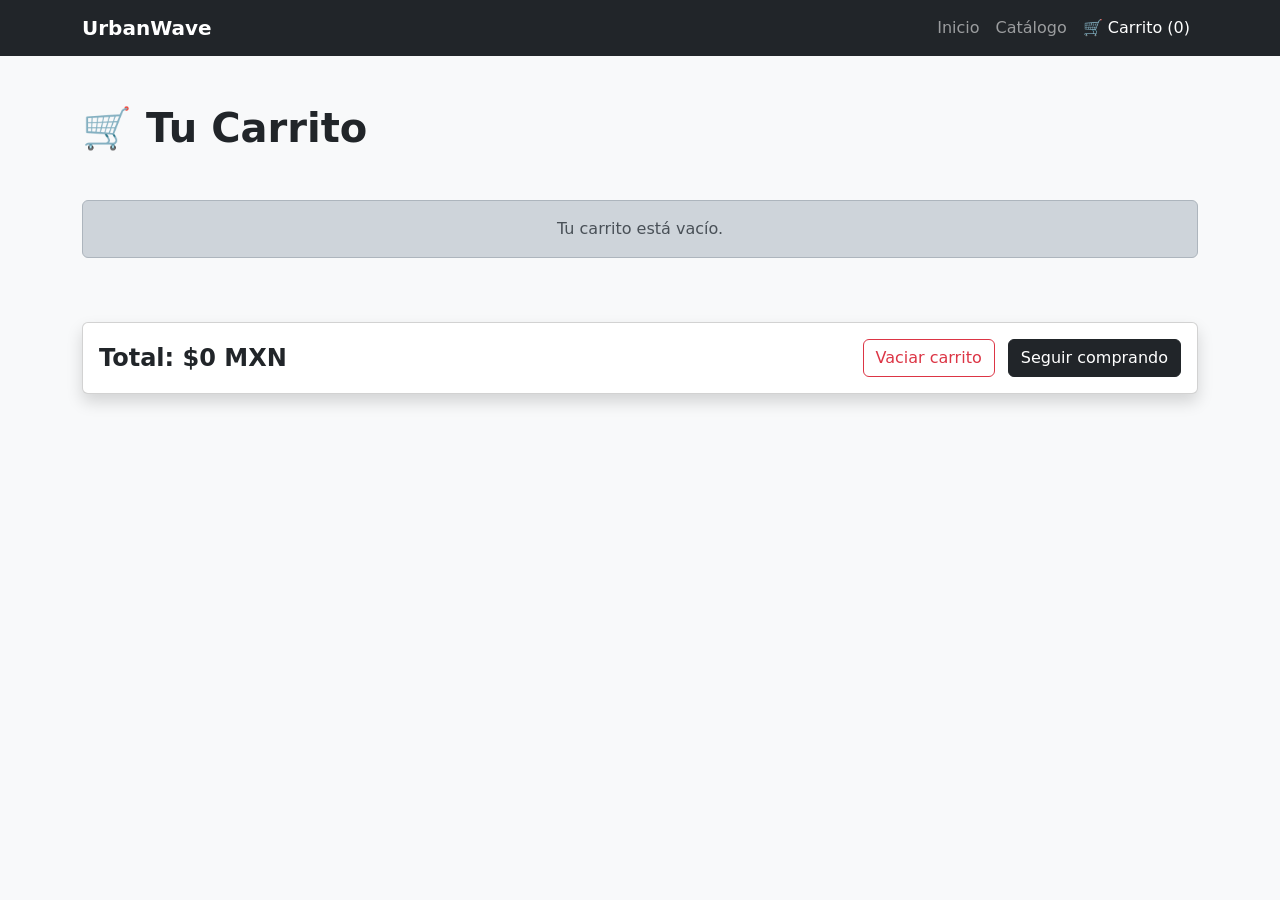
==== carrito.html @ 6477eb1c "Update cart feature" ====
<!DOCTYPE html>
<html lang="es">
<head>
  <meta charset="UTF-8">
  <meta name="viewport" content="width=device-width, initial-scale=1.0">
  <title>Carrito | UrbanWave</title>

  <link href="https://cdn.jsdelivr.net/npm/bootstrap@5.3.2/dist/css/bootstrap.min.css" rel="stylesheet">

  <style>

    body {
      background-color: #f8f9fa;
    }

    .cart-image {
      height: 120px;
      object-fit: cover;
      border-radius: 10px;
    }

  </style>

</head>

<body>

  <!-- NAVBAR -->

  <nav class="navbar navbar-expand-lg navbar-dark bg-dark">

    <div class="container">

      <a class="navbar-brand fw-bold" href="index.html">
        UrbanWave
      </a>

      <button
        class="navbar-toggler"
        type="button"
        data-bs-toggle="collapse"
        data-bs-target="#navbarNav">

        <span class="navbar-toggler-icon"></span>

      </button>

      <div class="collapse navbar-collapse" id="navbarNav">

        <ul class="navbar-nav ms-auto align-items-lg-center">

          <li class="nav-item">
            <a class="nav-link" href="index.html">
              Inicio
            </a>
          </li>

          <li class="nav-item">
            <a class="nav-link" href="catalogo.html">
              Catálogo
            </a>
          </li>

          <li class="nav-item">
            <a class="nav-link active" href="carrito.html">
              🛒 Carrito
              (<span id="cartCount">0</span>)
            </a>
          </li>

        </ul>

      </div>

    </div>

  </nav>

  <!-- CONTENT -->

  <div class="container py-5">

    <h1 class="fw-bold mb-5">
      🛒 Tu Carrito
    </h1>

    <div id="cartContainer" class="row g-4">

    </div>

    <!-- TOTAL -->

    <div class="card shadow mt-5">

      <div class="card-body d-flex justify-content-between align-items-center flex-wrap">

        <h4 class="fw-bold mb-0">
          Total:
          $<span id="cartTotal">0</span> MXN
        </h4>

        <div class="mt-3 mt-md-0">

          <button
            class="btn btn-outline-danger me-2"
            onclick="clearCart()">

            Vaciar carrito

          </button>

          <a href="catalogo.html" class="btn btn-dark">
            Seguir comprando
          </a>

        </div>

      </div>

    </div>

  </div>

  <!-- SCRIPTS -->

  <script>

    const cartContainer = document.getElementById('cartContainer');

    const cartTotal = document.getElementById('cartTotal');

    function updateCartCount() {

      let cart = JSON.parse(localStorage.getItem('cart')) || [];

      document.getElementById('cartCount').innerText = cart.length;

    }

    function loadCart() {

      let cart = JSON.parse(localStorage.getItem('cart')) || [];

      cartContainer.innerHTML = '';

      let total = 0;

      if (cart.length === 0) {

        cartContainer.innerHTML = `
          <div class="col-12">
            <div class="alert alert-dark text-center">
              Tu carrito está vacío.
            </div>
          </div>
        `;

      }

      cart.forEach((product, index) => {

        total += product.price;

        cartContainer.innerHTML += `

          <div class="col-md-6">

            <div class="card shadow h-100">

              <div class="row g-0">

                <div class="col-4">

                  <img
                    src="${product.image}"
                    class="img-fluid cart-image w-100 h-100"
                    alt="${product.name}"
                  >

                </div>

                <div class="col-8">

                  <div class="card-body">

                    <h5 class="card-title">
                      ${product.name}
                    </h5>

                    <p class="text-muted mb-1">
                      ${product.category}
                    </p>

                    <p class="fw-bold">
                      $${product.price} MXN
                    </p>

                    <button
                      class="btn btn-sm btn-danger"
                      onclick="removeItem(${index})">

                      Eliminar

                    </button>

                  </div>

                </div>

              </div>

            </div>

          </div>

        `;

      });

      cartTotal.innerText = total;

      updateCartCount();

    }

    function removeItem(index) {

      let cart = JSON.parse(localStorage.getItem('cart')) || [];

      cart.splice(index, 1);

      localStorage.setItem('cart', JSON.stringify(cart));

      loadCart();

    }

    function clearCart() {

      localStorage.removeItem('cart');

      loadCart();

    }

    loadCart();

  </script>

  <script src="https://cdn.jsdelivr.net/npm/bootstrap@5.3.2/dist/js/bootstrap.bundle.min.js"></script>

</body>
</html>
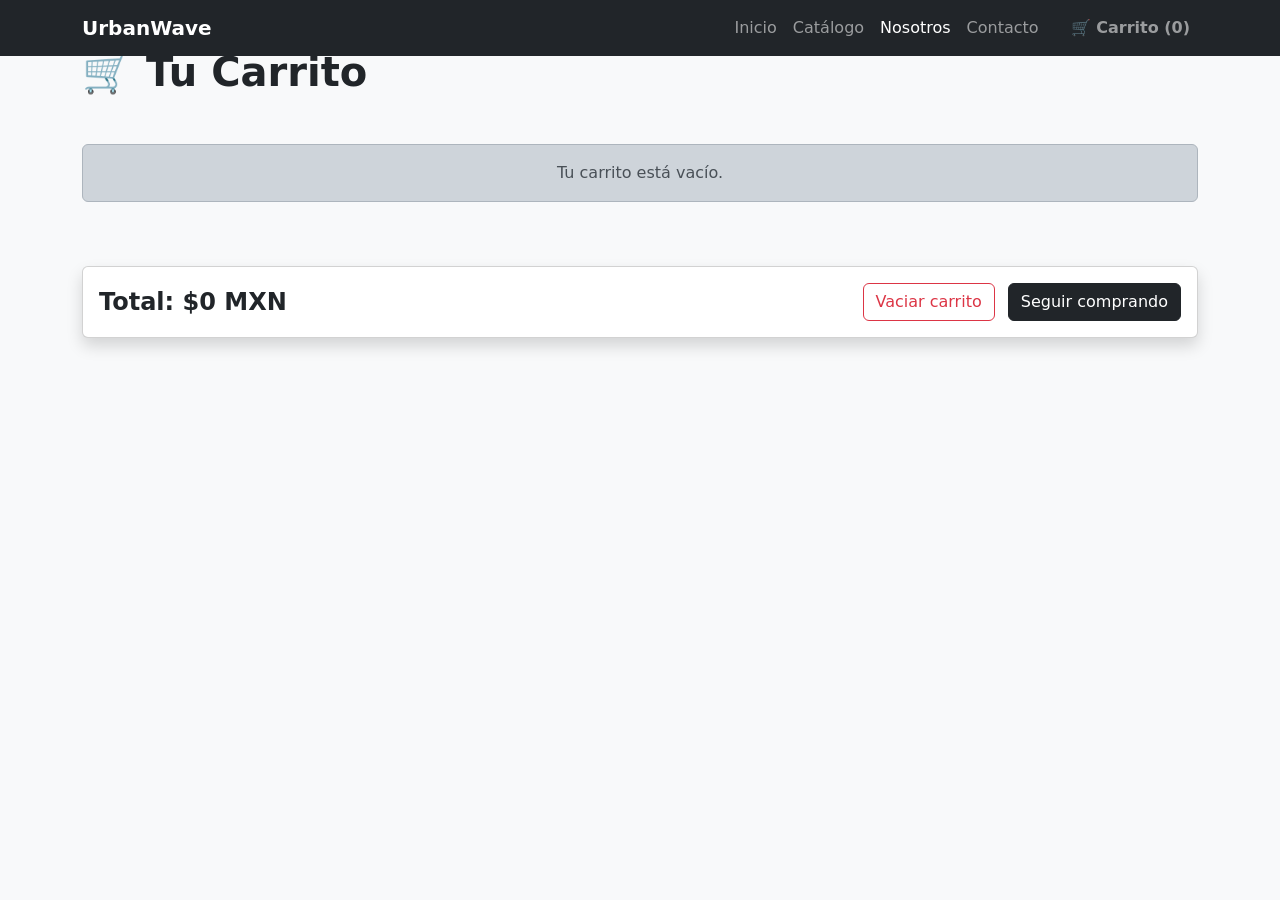
==== commit e6342ebb: "Update cart feature #2" ====
--- a/carrito.html
+++ b/carrito.html
@@ -27,53 +27,63 @@
 
   <!-- NAVBAR -->
 
-  <nav class="navbar navbar-expand-lg navbar-dark bg-dark">
-
+  <nav class="navbar navbar-expand-lg navbar-dark bg-dark fixed-top">
     <div class="container">
-
+  
       <a class="navbar-brand fw-bold" href="index.html">
         UrbanWave
       </a>
-
+  
       <button
         class="navbar-toggler"
         type="button"
         data-bs-toggle="collapse"
         data-bs-target="#navbarNav">
-
+  
         <span class="navbar-toggler-icon"></span>
-
+  
       </button>
-
+  
       <div class="collapse navbar-collapse" id="navbarNav">
-
+  
         <ul class="navbar-nav ms-auto align-items-lg-center">
-
+  
           <li class="nav-item">
             <a class="nav-link" href="index.html">
               Inicio
             </a>
           </li>
-
+  
           <li class="nav-item">
             <a class="nav-link" href="catalogo.html">
               Catálogo
             </a>
           </li>
-
-          <li class="nav-item">
-            <a class="nav-link active" href="carrito.html">
+  
+          <li class="nav-item">
+            <a class="nav-link active" href="nosotros.html">
+              Nosotros
+            </a>
+          </li>
+  
+          <li class="nav-item">
+            <a class="nav-link" href="contacto.html">
+              Contacto
+            </a>
+          </li>
+  
+          <li class="nav-item ms-lg-3">
+            <a class="nav-link fw-bold" href="carrito.html">
               🛒 Carrito
               (<span id="cartCount">0</span>)
             </a>
           </li>
-
+  
         </ul>
-
+  
       </div>
-
+  
     </div>
-
   </nav>
 
   <!-- CONTENT -->
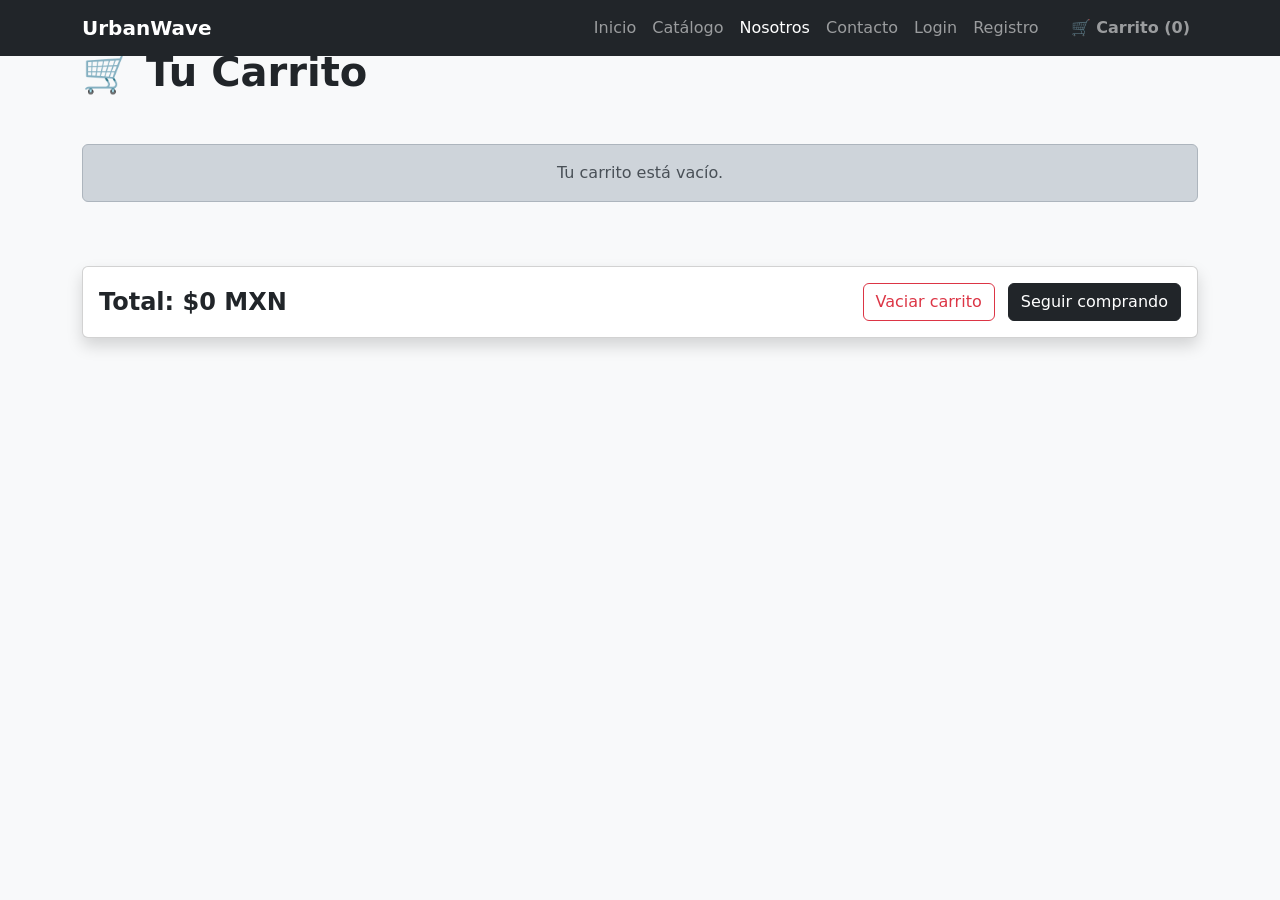
==== commit 4cedb105: "Update" ====
--- a/carrito.html
+++ b/carrito.html
@@ -69,6 +69,17 @@
           <li class="nav-item">
             <a class="nav-link" href="contacto.html">
               Contacto
+            </a>
+          </li>
+          <li class="nav-item">
+            <a class="nav-link" href="login.html">
+              Login
+            </a>
+          </li>
+          
+          <li class="nav-item">
+            <a class="nav-link" href="register.html">
+              Registro
             </a>
           </li>
   
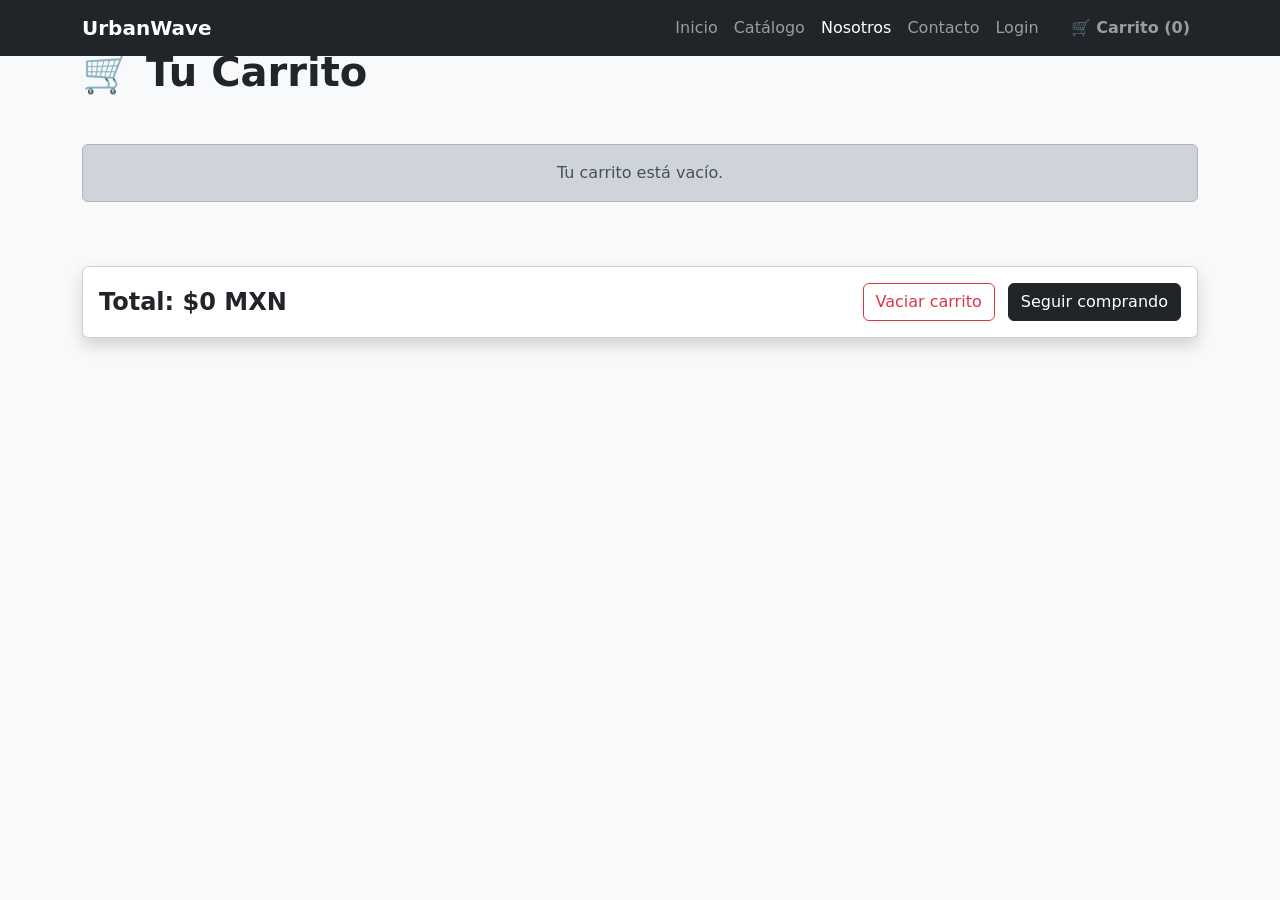
==== commit 22977ae6: "Updatee" ====
--- a/carrito.html
+++ b/carrito.html
@@ -77,11 +77,7 @@
             </a>
           </li>
           
-          <li class="nav-item">
-            <a class="nav-link" href="register.html">
-              Registro
-            </a>
-          </li>
+          
   
           <li class="nav-item ms-lg-3">
             <a class="nav-link fw-bold" href="carrito.html">
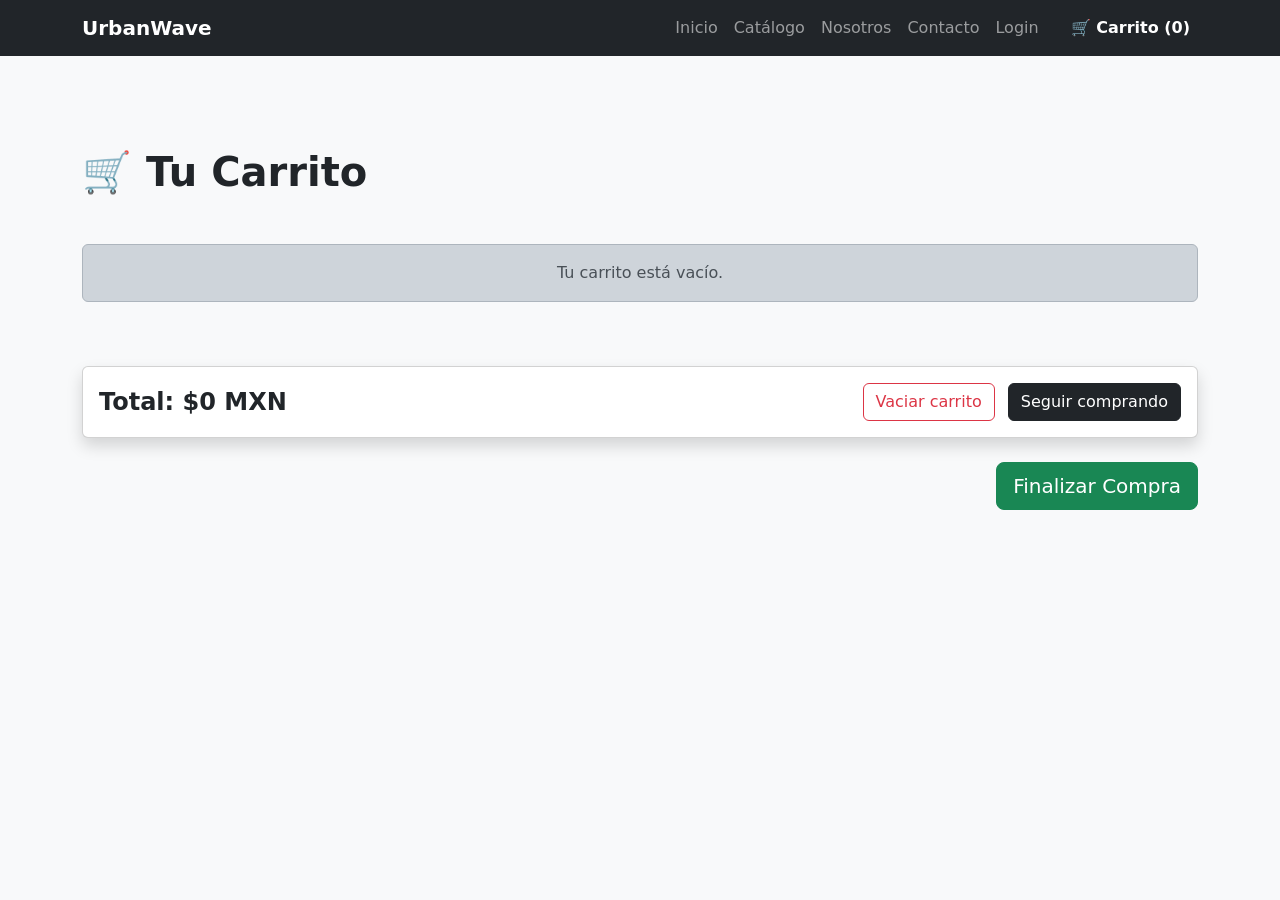
==== commit 8b32e3d3: "Updateeee" ====
--- a/carrito.html
+++ b/carrito.html
@@ -1,11 +1,18 @@
 <!DOCTYPE html>
 <html lang="es">
+
 <head>
+
   <meta charset="UTF-8">
+
   <meta name="viewport" content="width=device-width, initial-scale=1.0">
+
   <title>Carrito | UrbanWave</title>
 
-  <link href="https://cdn.jsdelivr.net/npm/bootstrap@5.3.2/dist/css/bootstrap.min.css" rel="stylesheet">
+  <link
+    href="https://cdn.jsdelivr.net/npm/bootstrap@5.3.2/dist/css/bootstrap.min.css"
+    rel="stylesheet"
+  >
 
   <style>
 
@@ -25,246 +32,268 @@
 
 <body>
 
-  <!-- NAVBAR -->
-
-  <nav class="navbar navbar-expand-lg navbar-dark bg-dark fixed-top">
-    <div class="container">
-  
-      <a class="navbar-brand fw-bold" href="index.html">
-        UrbanWave
-      </a>
-  
-      <button
-        class="navbar-toggler"
-        type="button"
-        data-bs-toggle="collapse"
-        data-bs-target="#navbarNav">
-  
-        <span class="navbar-toggler-icon"></span>
-  
-      </button>
-  
-      <div class="collapse navbar-collapse" id="navbarNav">
-  
-        <ul class="navbar-nav ms-auto align-items-lg-center">
-  
-          <li class="nav-item">
-            <a class="nav-link" href="index.html">
-              Inicio
-            </a>
-          </li>
-  
-          <li class="nav-item">
-            <a class="nav-link" href="catalogo.html">
-              Catálogo
-            </a>
-          </li>
-  
-          <li class="nav-item">
-            <a class="nav-link active" href="nosotros.html">
-              Nosotros
-            </a>
-          </li>
-  
-          <li class="nav-item">
-            <a class="nav-link" href="contacto.html">
-              Contacto
-            </a>
-          </li>
-          <li class="nav-item">
-            <a class="nav-link" href="login.html">
-              Login
-            </a>
-          </li>
-          
-          
-  
-          <li class="nav-item ms-lg-3">
-            <a class="nav-link fw-bold" href="carrito.html">
-              🛒 Carrito
-              (<span id="cartCount">0</span>)
-            </a>
-          </li>
-  
-        </ul>
-  
+<!-- NAVBAR -->
+
+<nav class="navbar navbar-expand-lg navbar-dark bg-dark fixed-top">
+
+  <div class="container">
+
+    <a class="navbar-brand fw-bold" href="index.html">
+      UrbanWave
+    </a>
+
+    <button
+      class="navbar-toggler"
+      type="button"
+      data-bs-toggle="collapse"
+      data-bs-target="#navbarNav"
+    >
+
+      <span class="navbar-toggler-icon"></span>
+
+    </button>
+
+    <div class="collapse navbar-collapse" id="navbarNav">
+
+      <ul class="navbar-nav ms-auto align-items-lg-center">
+
+        <li class="nav-item">
+          <a class="nav-link" href="index.html">
+            Inicio
+          </a>
+        </li>
+
+        <li class="nav-item">
+          <a class="nav-link" href="catalogo.html">
+            Catálogo
+          </a>
+        </li>
+
+        <li class="nav-item">
+          <a class="nav-link" href="nosotros.html">
+            Nosotros
+          </a>
+        </li>
+
+        <li class="nav-item">
+          <a class="nav-link" href="contacto.html">
+            Contacto
+          </a>
+        </li>
+
+        <li class="nav-item">
+          <a class="nav-link" href="login.html">
+            Login
+          </a>
+        </li>
+
+        <li class="nav-item ms-lg-3">
+
+          <a class="nav-link fw-bold active" href="carrito.html">
+
+            🛒 Carrito
+            (<span id="cartCount">0</span>)
+
+          </a>
+
+        </li>
+
+      </ul>
+
+    </div>
+
+  </div>
+
+</nav>
+
+<!-- CONTENT -->
+
+<div class="container py-5" style="margin-top:100px;">
+
+  <h1 class="fw-bold mb-5">
+    🛒 Tu Carrito
+  </h1>
+
+  <div id="cartContainer" class="row g-4">
+
+  </div>
+
+  <!-- TOTAL -->
+
+  <div class="card shadow mt-5">
+
+    <div class="card-body d-flex justify-content-between align-items-center flex-wrap">
+
+      <h4 class="fw-bold mb-0">
+
+        Total:
+        $<span id="cartTotal">0</span> MXN
+
+      </h4>
+
+      <div class="mt-3 mt-md-0">
+
+        <button
+          class="btn btn-outline-danger me-2"
+          onclick="clearCart()"
+        >
+          Vaciar carrito
+        </button>
+
+        <a href="catalogo.html" class="btn btn-dark">
+          Seguir comprando
+        </a>
+
       </div>
-  
+
     </div>
-  </nav>
-
-  <!-- CONTENT -->
-
-  <div class="container py-5">
-
-    <h1 class="fw-bold mb-5">
-      🛒 Tu Carrito
-    </h1>
-
-    <div id="cartContainer" class="row g-4">
-
-    </div>
-
-    <!-- TOTAL -->
-
-    <div class="card shadow mt-5">
-
-      <div class="card-body d-flex justify-content-between align-items-center flex-wrap">
-
-        <h4 class="fw-bold mb-0">
-          Total:
-          $<span id="cartTotal">0</span> MXN
-        </h4>
-
-        <div class="mt-3 mt-md-0">
-
-          <button
-            class="btn btn-outline-danger me-2"
-            onclick="clearCart()">
-
-            Vaciar carrito
-
-          </button>
-
-          <a href="catalogo.html" class="btn btn-dark">
-            Seguir comprando
-          </a>
+
+  </div>
+
+  <!-- CHECKOUT BUTTON -->
+
+  <div class="text-end mt-4">
+
+    <button
+      class="btn btn-success btn-lg"
+      onclick="checkout()"
+    >
+      Finalizar Compra
+    </button>
+
+  </div>
+
+</div>
+
+<!-- SCRIPTS -->
+
+<script>
+
+const cartContainer = document.getElementById('cartContainer');
+
+const cartTotal = document.getElementById('cartTotal');
+
+function loadCart() {
+
+  let cart = JSON.parse(localStorage.getItem('cart')) || [];
+
+  cartContainer.innerHTML = '';
+
+  let total = 0;
+
+  if (cart.length === 0) {
+
+    cartContainer.innerHTML = `
+
+      <div class="col-12">
+
+        <div class="alert alert-dark text-center">
+
+          Tu carrito está vacío.
 
         </div>
 
       </div>
 
-    </div>
-
-  </div>
-
-  <!-- SCRIPTS -->
-
-  <script>
-
-    const cartContainer = document.getElementById('cartContainer');
-
-    const cartTotal = document.getElementById('cartTotal');
-
-    function updateCartCount() {
-
-      let cart = JSON.parse(localStorage.getItem('cart')) || [];
-
-      document.getElementById('cartCount').innerText = cart.length;
-
-    }
-
-    function loadCart() {
-
-      let cart = JSON.parse(localStorage.getItem('cart')) || [];
-
-      cartContainer.innerHTML = '';
-
-      let total = 0;
-
-      if (cart.length === 0) {
-
-        cartContainer.innerHTML = `
-          <div class="col-12">
-            <div class="alert alert-dark text-center">
-              Tu carrito está vacío.
+    `;
+
+  }
+
+  cart.forEach((product, index) => {
+
+    total += product.price;
+
+    cartContainer.innerHTML += `
+
+      <div class="col-md-6">
+
+        <div class="card shadow h-100">
+
+          <div class="row g-0">
+
+            <div class="col-4">
+
+              <img
+                src="${product.image}"
+                class="img-fluid cart-image w-100 h-100"
+                alt="${product.name}"
+              >
+
             </div>
+
+            <div class="col-8">
+
+              <div class="card-body">
+
+                <h5 class="card-title">
+                  ${product.name}
+                </h5>
+
+                <p class="text-muted mb-1">
+                  ${product.category}
+                </p>
+
+                <p class="fw-bold">
+                  $${product.price} MXN
+                </p>
+
+                <button
+                  class="btn btn-sm btn-danger"
+                  onclick="removeItem(${index})"
+                >
+                  Eliminar
+                </button>
+
+              </div>
+
+            </div>
+
           </div>
-        `;
-
-      }
-
-      cart.forEach((product, index) => {
-
-        total += product.price;
-
-        cartContainer.innerHTML += `
-
-          <div class="col-md-6">
-
-            <div class="card shadow h-100">
-
-              <div class="row g-0">
-
-                <div class="col-4">
-
-                  <img
-                    src="${product.image}"
-                    class="img-fluid cart-image w-100 h-100"
-                    alt="${product.name}"
-                  >
-
-                </div>
-
-                <div class="col-8">
-
-                  <div class="card-body">
-
-                    <h5 class="card-title">
-                      ${product.name}
-                    </h5>
-
-                    <p class="text-muted mb-1">
-                      ${product.category}
-                    </p>
-
-                    <p class="fw-bold">
-                      $${product.price} MXN
-                    </p>
-
-                    <button
-                      class="btn btn-sm btn-danger"
-                      onclick="removeItem(${index})">
-
-                      Eliminar
-
-                    </button>
-
-                  </div>
-
-                </div>
-
-              </div>
-
-            </div>
-
-          </div>
-
-        `;
-
-      });
-
-      cartTotal.innerText = total;
-
-      updateCartCount();
-
-    }
-
-    function removeItem(index) {
-
-      let cart = JSON.parse(localStorage.getItem('cart')) || [];
-
-      cart.splice(index, 1);
-
-      localStorage.setItem('cart', JSON.stringify(cart));
-
-      loadCart();
-
-    }
-
-    function clearCart() {
-
-      localStorage.removeItem('cart');
-
-      loadCart();
-
-    }
-
-    loadCart();
-
-  </script>
-
-  <script src="https://cdn.jsdelivr.net/npm/bootstrap@5.3.2/dist/js/bootstrap.bundle.min.js"></script>
+
+        </div>
+
+      </div>
+
+    `;
+
+  });
+
+  cartTotal.innerText = total;
+
+  updateCartCount();
+
+}
+
+function removeItem(index) {
+
+  let cart = JSON.parse(localStorage.getItem('cart')) || [];
+
+  cart.splice(index, 1);
+
+  localStorage.setItem('cart', JSON.stringify(cart));
+
+  loadCart();
+
+}
+
+function clearCart() {
+
+  localStorage.removeItem('cart');
+
+  loadCart();
+
+  updateCartCount();
+
+}
+
+loadCart();
+
+</script>
+
+<script src="cart.js"></script>
+
+<script src="https://cdn.jsdelivr.net/npm/bootstrap@5.3.2/dist/js/bootstrap.bundle.min.js"></script>
 
 </body>
+
 </html>
